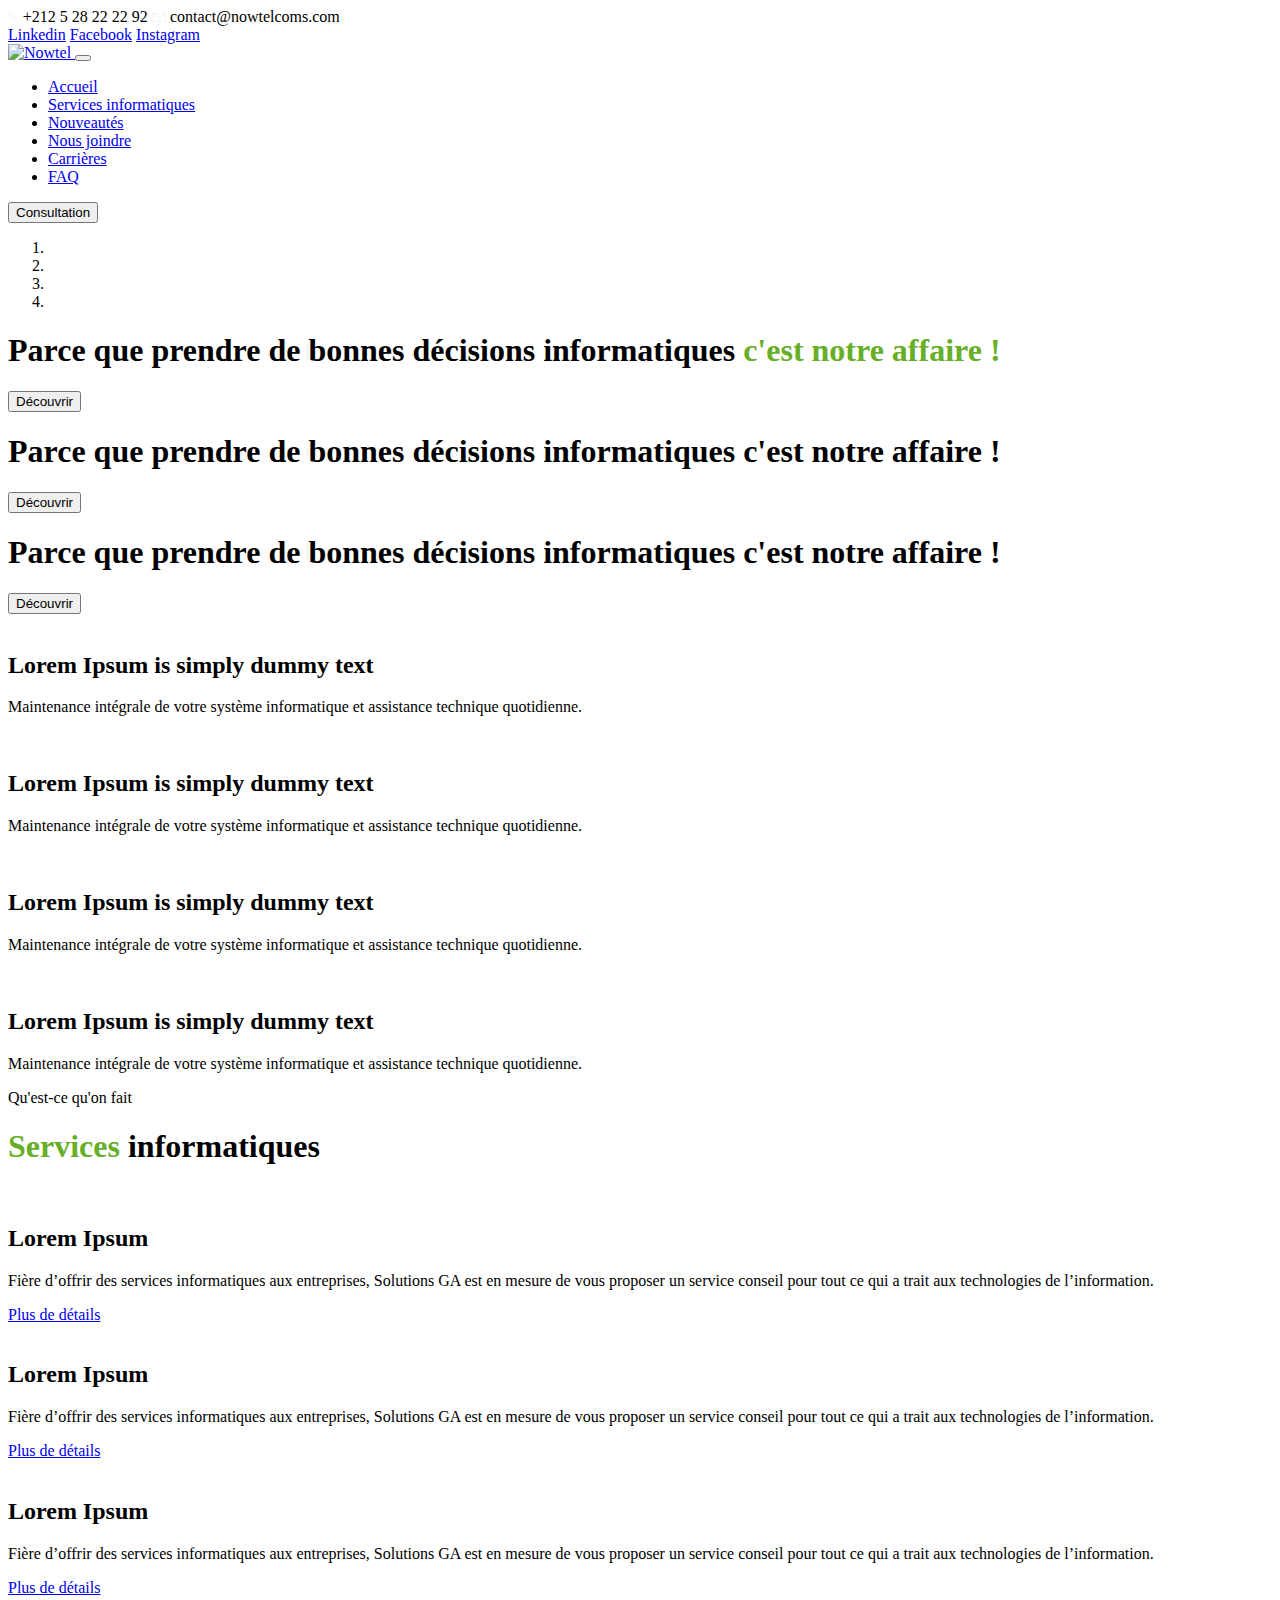
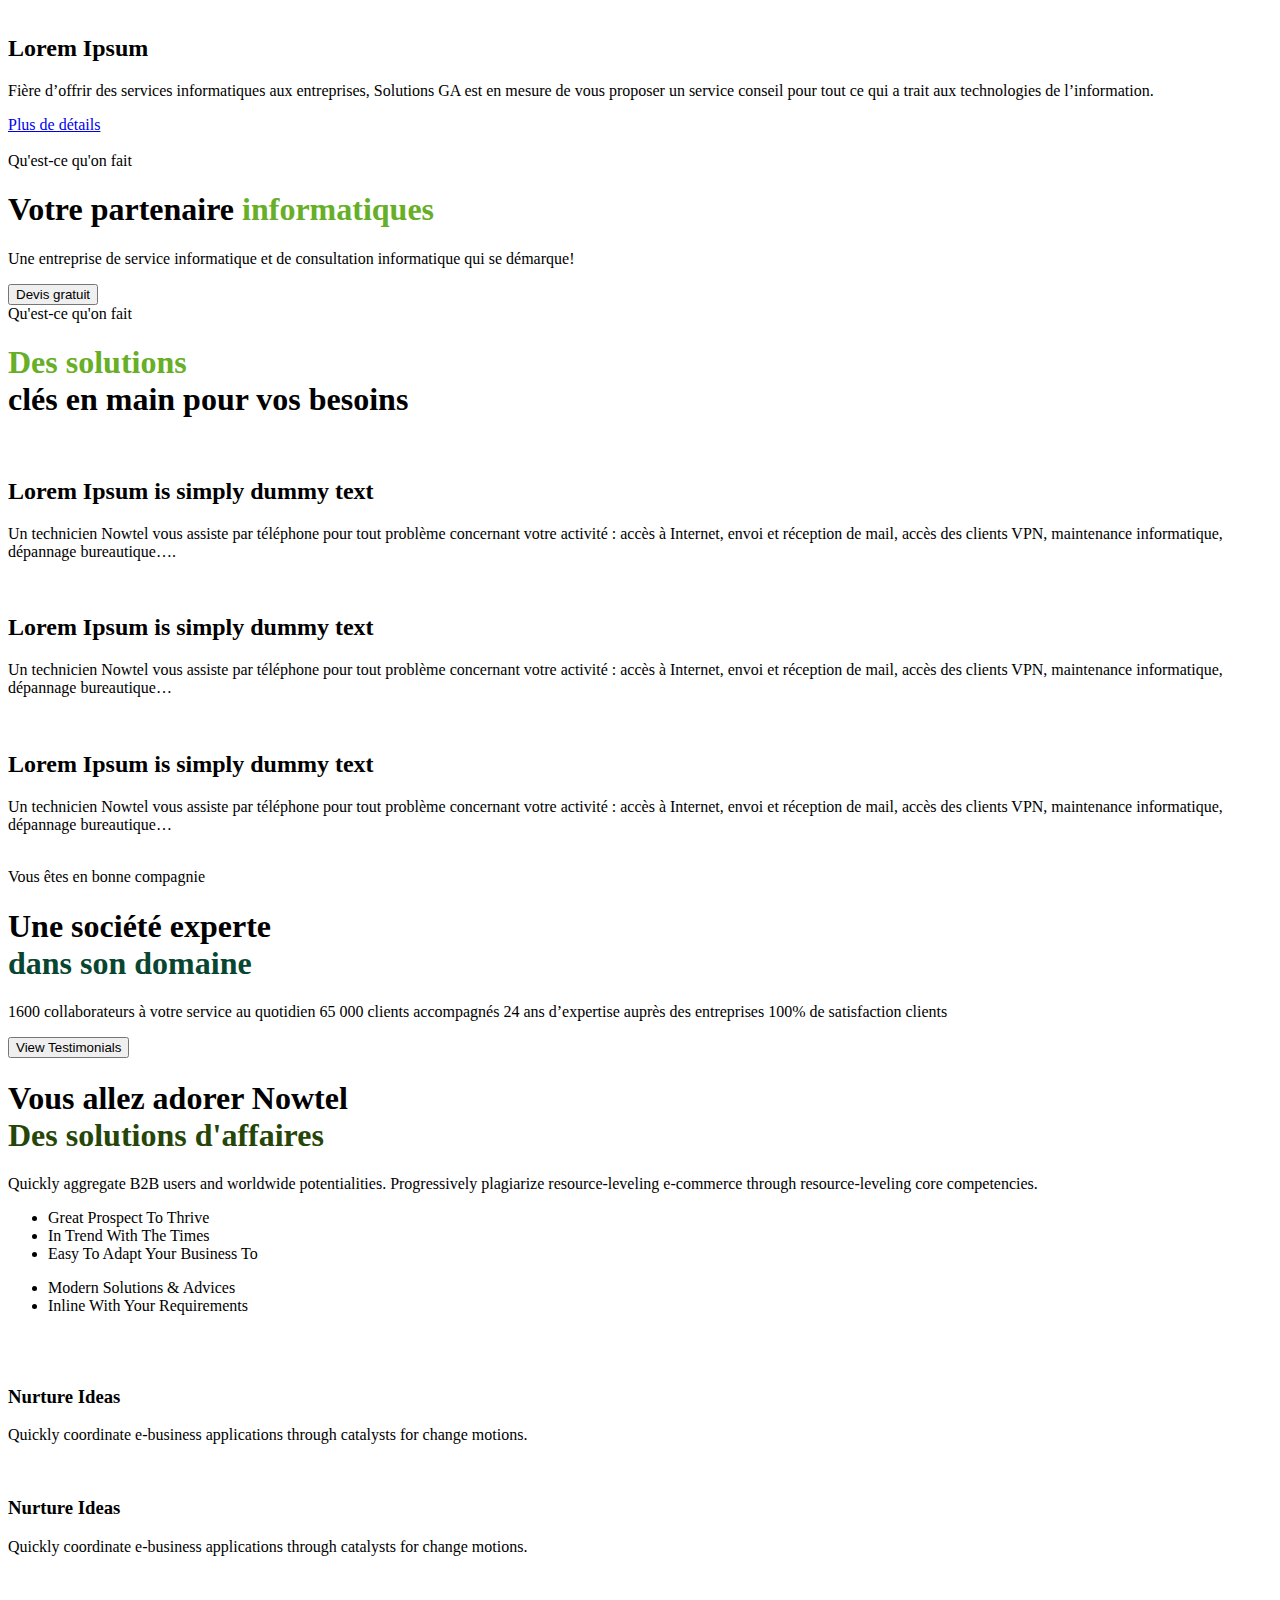
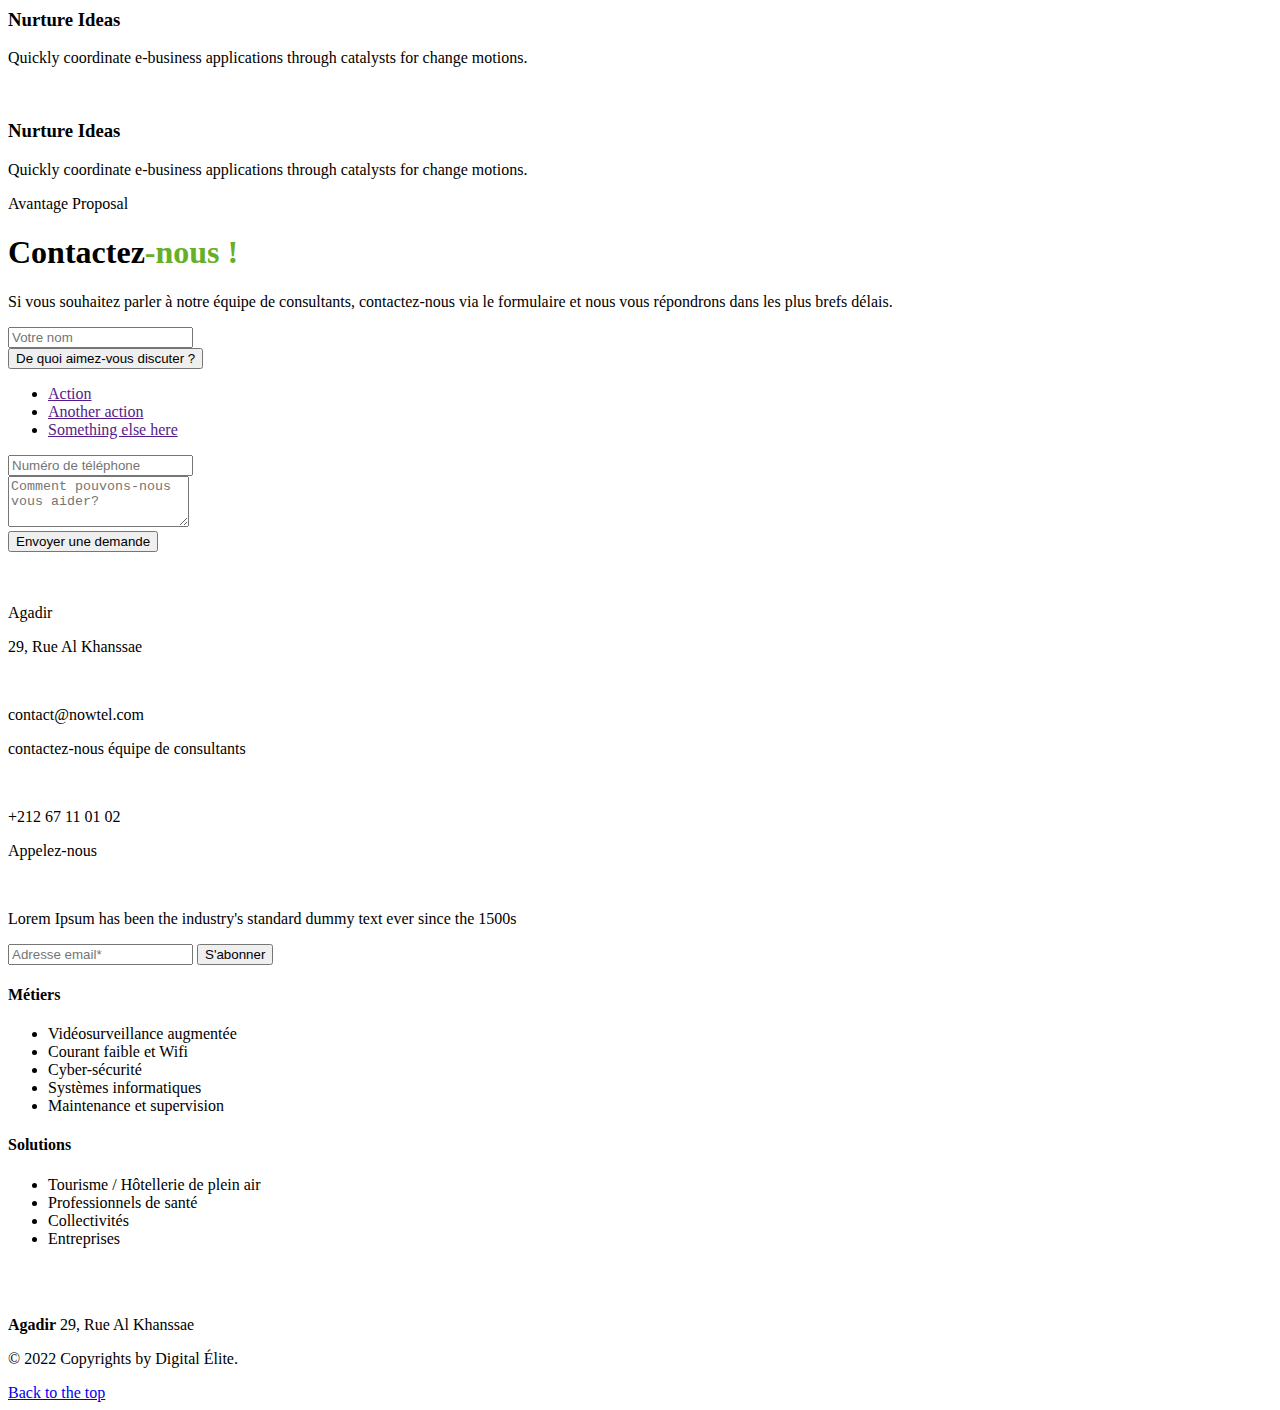
==== index.html @ 711a736d "Add files via upload" ====
<!DOCTYPE html>
<html lang="en" dir="ltr">

<head>
  <meta charset="utf-8">
  <meta name="viewport" content="width=device-width, initial-scale=1">
  <title>NOWTEL</title>

  <!-- Fontawesome icons -->
  <!-- <script defer src="https://use.fontawesome.com/releases/v5.15.4/js/all.js" integrity="sha384-rOA1PnstxnOBLzCLMcre8ybwbTmemjzdNlILg8O7z1lUkLXozs4DHonlDtnE7fpc" crossorigin="anonymous"></script> -->

  <!-- Google Fonts -->
  <link rel="preconnect" href="https://fonts.googleapis.com">
  <link rel="preconnect" href="https://fonts.gstatic.com" crossorigin>
  <link href="https://fonts.googleapis.com/css2?family=Poppins:wght@300;400;500;600&display=swap" rel="stylesheet">

  <!-- Other Fonts -->
  <link href="http://fonts.cdnfonts.com/css/altone-trial" rel="stylesheet">

  <!-- CSS Styles -->
  <link rel="stylesheet" href="https://cdn.jsdelivr.net/npm/bootstrap@5.1.3/dist/css/bootstrap.min.css" integrity="sha384-1BmE4kWBq78iYhFldvKuhfTAU6auU8tT94WrHftjDbrCEXSU1oBoqyl2QvZ6jIW3" crossorigin="anonymous">
  <link rel="stylesheet" href="css/styles.css">

  <!-- Bootstrap Scripts -->
  <script src="https://cdn.jsdelivr.net/npm/bootstrap@5.1.3/dist/js/bootstrap.bundle.min.js" integrity="sha384-ka7Sk0Gln4gmtz2MlQnikT1wXgYsOg+OMhuP+IlRH9sENBO0LRn5q+8nbTov4+1p" crossorigin="anonymous"></script>



</head>

<body>
  <section>
    <nav class="topBar navbar navbar-expand-lg bg-dark">
      <div class="container">
        <div class="flex">
          <svg xmlns="http://www.w3.org/2000/svg" width="10.794" height="11.817" viewBox="0 0 10.794 11.817">
            <path id="Tracé_10" data-name="Tracé 10"
              d="M10.272,8.169A1.761,1.761,0,0,0,9.6,7l-1.075-.79a1.7,1.7,0,0,0-2.371.363l-.481.655A16.4,16.4,0,0,1,3.75,4.75L4.4,4.445A1.7,1.7,0,0,0,5.219,2.19L4.653.982A1.678,1.678,0,0,0,2.4.166c-.1.047-.231.1-.369.162a6.874,6.874,0,0,0-.876.42A1.78,1.78,0,0,0,0,2.627a9.651,9.651,0,0,0,2.363,5,10.415,10.415,0,0,0,4.411,3.55,2.839,2.839,0,0,0,.826.133,1.787,1.787,0,0,0,1.518-.792C9.3,10.26,9.5,10,9.7,9.74c.1-.13.2-.259.3-.388a1.565,1.565,0,0,0,.274-1.182Zm-.76.815c-.1.127-.195.255-.293.383-.2.261-.408.53-.6.8a1.351,1.351,0,0,1-1.668.427C4.406,9.822.673,5.122.61,2.612a1.189,1.189,0,0,1,.784-1.3.308.308,0,0,0,.066-.033A6.214,6.214,0,0,1,2.269.888c.143-.061.278-.118.388-.17A1.1,1.1,0,0,1,3.126.612a1.074,1.074,0,0,1,.975.629l.565,1.208a1.09,1.09,0,0,1-.523,1.444l-.911.426a.3.3,0,0,0-.172.323,10.747,10.747,0,0,0,2.563,3.31.3.3,0,0,0,.351-.105l.668-.91A1.09,1.09,0,0,1,8.162,6.7l1.075.79a1.165,1.165,0,0,1,.433.764.964.964,0,0,1-.157.727Z"
              transform="translate(0.25 0.255)" fill="#f6f6f6" stroke="#f6f6f6" stroke-width="0.5" />
          </svg>
          <label>+212 5 28 22 22 92</label>
          <svg id="Groupe_10" data-name="Groupe 10" xmlns="http://www.w3.org/2000/svg" xmlns:xlink="http://www.w3.org/1999/xlink" width="14.202" height="9.152" viewBox="0 0 14.202 9.152">
            <defs>
              <clipPath id="clip-path">
                <rect id="Rectangle_9" data-name="Rectangle 9" width="14.202" height="9.152" fill="#f6f6f6" stroke="#f6f6f6" stroke-width="0.5" />
              </clipPath>
            </defs>
            <g id="Groupe_9" data-name="Groupe 9" clip-path="url(#clip-path)">
              <path id="Tracé_11" data-name="Tracé 11"
                d="M.631,0A.64.64,0,0,0,0,.631v7.89a.641.641,0,0,0,.631.631h12.94a.64.64,0,0,0,.631-.631V.631A.64.64,0,0,0,13.571,0ZM1.879.947H12.323L7.1,4.926,1.879.947Zm-.932.478L6.815,5.9a.473.473,0,0,0,.572,0l5.868-4.473v6.78H.947V1.425Z"
                fill="#f6f6f6" stroke="#f6f6f6" stroke-width="0.5" />
            </g>
          </svg>
          <label>contact@nowtelcoms.com</label>
        </div>
        <div class="">
          <a href="#" class="text-decoration-none">Linkedin</a>
          <a href="#" class="text-decoration-none">Facebook</a>
          <a href="#" class="text-decoration-none">Instagram</a>
        </div>


      </div>

    </nav>

  </section>
  <nav class="menuBar navbar sticky-top navbar-expand-lg bg-white py-3">
    <div class="container">
      <a class="navbar-brand" href="#">
        <img src="images/nowtel_logo_01.svg" alt="Nowtel">
      </a>
      <button class="navbar-toggler border-secondary" type="button" data-bs-toggle="collapse" data-bs-target="#navbarSupportedContent" aria-controls="navbarSupportedContent" aria-expanded="false" aria-label="Toggle navigation">
        <span class="navbar-toggler-icon rounded-3 bg-secondary"></span>
      </button>
      <div class="collapse navbar-collapse" id="navbarSupportedContent">
        <ul class="navbar-nav m-auto mb-2 mb-lg-0 menuList">
          <li class="nav-item">
            <a class="nav-link active" aria-current="page" href="file:///C:/Users/user/Desktop/NOWTEL%20Project/NOWTEL/index.html">Accueil</a>
          </li>
          <li class="nav-item">
            <a class="nav-link" href="file:///C:/Users/user/Desktop/NOWTEL%20Project/NOWTEL/services.html">Services informatiques</a>
          </li>
          <li class="nav-item">
            <a class="nav-link " aria-current="page" href="file:///C:/Users/user/Desktop/NOWTEL%20Project/NOWTEL/nouveautes.html">Nouveautés</a>
          </li>
          <li class="nav-item">
            <a class="nav-link" href="file:///C:/Users/user/Desktop/NOWTEL%20Project/NOWTEL/contact.html">Nous joindre</a>
          </li>
          <li class="nav-item">
            <a class="nav-link " aria-current="page" href="file:///C:/Users/user/Desktop/NOWTEL%20Project/NOWTEL/carrieres.html">Carrières</a>
          </li>
          <li class="nav-item">
            <a class="nav-link" href="file:///C:/Users/user/Desktop/NOWTEL%20Project/NOWTEL/faq.html">FAQ</a>
          </li>

        </ul>
        <button class="ctaFilledBtn open-btn" type="button" name="button" >Consultation</button>


      </div>
    </div>
  </nav>
  <section class="frontSection" id="front-section">
    <div class="container">


      <div class="row">
        <div class="carousel-container col-xxl-6 col-xl-8">
          <!-- data-bs-interval: the amount of time to delay between automatically cycling an item. If false, carousel will not automatically cycle -->
          <!-- data-bs wrap: whether the carousel should cycle continuously (i.e go from first to last and vice-versa) -->
          <div id="vertical-carousel" class="carousel slide" data-bs-ride="carousel" data-bs-interval="2500" data-bs-wrap="false">
            <!-- Carousel slide indicators -->
            <ol class="carousel-indicators">
              <li data-bs-target="#vertical-carousel" data-bs-slide-to="0" class="active"></li>
              <li data-bs-target="#vertical-carousel" data-bs-slide-to="1"></li>
              <li data-bs-target="#vertical-carousel" data-bs-slide-to="2"></li>
              <li data-bs-target="#vertical-carousel" data-bs-slide-to="3"></li>
            </ol>
            <div class="frontCarousel carousel-inner text-start ps-5">
              <!-- Carousel item represents each slide -->

              <div class="carousel-item active" style="">
                <h1>Parce que prendre de bonnes décisions informatiques <span style="color:#66AF27;"> c'est notre affaire !
                  </span></h1>
                <button class="ctaFilledBtn" type="button" name="button">Découvrir</button>
              </div>
              <div class="carousel-item">
                <h1>Parce que prendre de bonnes décisions informatiques c'est notre affaire !</h1>
                <button class="ctaFilledBtn" type="button" name="button">Découvrir</button>
              </div>
              <div class="carousel-item">
                <h1>Parce que prendre de bonnes décisions informatiques c'est notre affaire !</h1>
                <button class="ctaFilledBtn" type="button" name="button">Découvrir</button>
              </div>
            </div>
          </div>


        </div>
      </div>


      <div class="frontList row px-5 pt-5 bg-white">
        <div class="col-lg-3 col-md-6">
          <img class="imgBorderBtm" src="images/img_10.svg" alt="">
          <h2>Lorem Ipsum is simply dummy text</h2>
          <p>Maintenance intégrale de votre système informatique et assistance technique quotidienne.</p>
        </div>
        <div class="col-lg-3 col-md-6">
          <img class="imgBorderBtm" src="images/img_10.svg" alt="">
          <h2>Lorem Ipsum is simply dummy text</h2>
          <p>Maintenance intégrale de votre système informatique et assistance technique quotidienne.</p>
        </div>
        <div class="col-lg-3 col-md-6">
          <img class="imgBorderBtm" src="images/img_10.svg" alt="">
          <h2>Lorem Ipsum is simply dummy text</h2>
          <p>Maintenance intégrale de votre système informatique et assistance technique quotidienne.</p>
        </div>
        <div class="col-lg-3 col-md-6">
          <img class="imgBorderBtm" src="images/img_10.svg" alt="">
          <h2>Lorem Ipsum is simply dummy text</h2>
          <p>Maintenance intégrale de votre système informatique et assistance technique quotidienne.</p>
        </div>
      </div>
    </div>
  </section>

  <section class=" container" id="2nd-section">
    <div class="py-5 ">
      <span class="dot"></span><label class="px-2 pb-3 fs-5">Qu'est-ce qu'on fait</label><span class="dot"></span>
      <h1 class="fw-bold bigTitle"><span style="color:#66AF27;">Services</span> informatiques</h1>
    </div>
    <div class="row pt-4 secSectionGrid">
      <div class="col">
        <img src="images/img_01.png" alt="">
        <h2>Lorem Ipsum</h2>
        <p>Fière d’offrir des services informatiques aux entreprises, Solutions GA est en mesure de vous proposer un service conseil pour tout ce qui a trait aux technologies de l’information.</p>
        <a href="#">Plus de détails<i class="fal fa-angle-right"></i></a>
      </div>
      <div class="col">
        <img src="images/img_02.png" alt="">
        <h2>Lorem Ipsum</h2>
        <p>Fière d’offrir des services informatiques aux entreprises, Solutions GA est en mesure de vous proposer un service conseil pour tout ce qui a trait aux technologies de l’information.</p>
        <a href="#">Plus de détails</a>
      </div>
      <div class="col">
        <img src="images/img_03.png" alt="">
        <h2>Lorem Ipsum</h2>
        <p>Fière d’offrir des services informatiques aux entreprises, Solutions GA est en mesure de vous proposer un service conseil pour tout ce qui a trait aux technologies de l’information.</p>
        <a href="#">Plus de détails</a>
      </div>
      <div class="col">
        <img src="images/img_04.png" alt="">
        <h2>Lorem Ipsum</h2>
        <p>Fière d’offrir des services informatiques aux entreprises, Solutions GA est en mesure de vous proposer un service conseil pour tout ce qui a trait aux technologies de l’information.</p>
        <a href="#">Plus de détails</a>
      </div>
    </div>
    <div class="row">
      <div class="col">
        <img src="images/img_05.png" alt="">
      </div>

      <div class="col text-start d-flex align-content-center flex-wrap">
        <span class="dot"></span><label class="px-2 pb-3 fs-5">Qu'est-ce qu'on fait</label>
        <h1 class="fw-bold bigTitle">Votre partenaire<span style="color:#66AF27;"> informatiques</span></h1>
        <p class="fs-5">Une entreprise de service informatique et de consultation informatique qui se démarque!</p>
        <button class="ctaFilledBtn py-3  px-5" type="button" name="button">Devis gratuit</button>
      </div>

    </div>

  </section>
  <section class="secSectionLast py-5">
    <div class="container py-5">
      <div class="">
        <span class="dot"></span><label class="px-2 pb-3 fs-5">Qu'est-ce qu'on fait</label><span class="dot"></span>
        <h1 class="fw-bold bigTitle pb-5"><span style="color:#66AF27;">Des solutions</span><br /> clés en main pour vos besoins</h1>
      </div>
      <div class="row">
        <div class="col-lg-4 px-4">
          <img class="imgBorderBtm" src="images/img_07.svg" alt="">
          <h2>Lorem Ipsum is simply dummy text</h2>
          <p>Un technicien Nowtel vous assiste par téléphone pour tout problème concernant votre activité : accès à Internet, envoi et réception de mail, accès des clients VPN, maintenance informatique, dépannage bureautique….</p>
        </div>
        <div class="col-lg-4 px-4">
          <img class="imgBorderBtm" src="images/img_07.svg" alt="">
          <h2>Lorem Ipsum is simply dummy text</h2>
          <p>Un technicien Nowtel vous assiste par téléphone pour tout problème concernant votre activité : accès à Internet, envoi et réception de mail, accès des clients VPN, maintenance informatique, dépannage bureautique…</p>
        </div>
        <div class="col-lg-4 px-4">
          <img class="imgBorderBtm" src="images/img_07.svg" alt="">
          <h2>Lorem Ipsum is simply dummy text</h2>
          <p>Un technicien Nowtel vous assiste par téléphone pour tout problème concernant votre activité : accès à Internet, envoi et réception de mail, accès des clients VPN, maintenance informatique, dépannage bureautique…</p>
        </div>
      </div>
    </div>
  </section>

  <section class="greenSection pt-5">
    <div class="container p-0">
      <div class="row">
        <div class="col">
          <img src="images/img_08.png" alt="">
        </div>

        <div class="col text-start d-flex align-content-center flex-wrap text-white pb-5">
          <span class="dot bg-white"></span><label class="px-2 pb-3 fs-5">Vous êtes en bonne compagnie</label>
          <h1 class="fw-bold bigTitle">Une société experte <br /><span style="color:#084631;">dans son domaine</span></h1>
          <p class="greenSecParag">1600 collaborateurs à votre service au quotidien 65 000 clients accompagnés 24 ans d’expertise auprès des entreprises 100% de satisfaction clients</p>
          <button class="ctaOutlinedBtn" type="button" name="button">View Testimonials</button>
        </div>

      </div>
    </div>

  </section>
  <section class="container lastSection pt-5">
    <div class="row pb-5">
      <div class="col text-start d-flex align-content-center flex-wrap">
        <h1 class="fw-bold">Vous allez adorer Nowtel<br /><span style="color:#254608;">Des solutions d'affaires</span></h1>
        <p>Quickly aggregate B2B users and worldwide potentialities. Progressively plagiarize resource-leveling e-commerce through resource-leveling core competencies.</p>
        <div class="row">
          <div class="col p-0">
            <ul>
              <li>Great Prospect To Thrive</li>
              <li>In Trend With The Times</li>
              <li>Easy To Adapt Your Business To</li>
            </ul>
          </div>
          <div class="col">
            <ul>
              <li>Modern Solutions & Advices</li>
              <li>Inline With Your Requirements</li>
            </ul>
          </div>
        </div>

      </div>
      <div class="col">
        <img src="images/img_09.png" alt="">
      </div>

    </div>
    <div class="row lastSecGrid pt-5">
      <div class="col-lg-3 col-md-6">
        <div class="circleBg">
          <img src="images/bulb.svg" alt="">
        </div>
        <h3>Nurture Ideas</h3>
        <p class="px-5">Quickly coordinate e-business applications through catalysts for change motions.</p>
      </div>
      <div class="col-lg-3 col-md-6">
        <div class="circleBg BgCreative">
          <img src="images/creative.svg" alt="">
        </div>
        <h3>Nurture Ideas</h3>
        <p class="px-5">Quickly coordinate e-business applications through catalysts for change motions.</p>
      </div>
      <div class="col-lg-3 col-md-6">
        <div class="circleBg BgApp">
          <img src="images/apps.svg" alt="">
        </div>
        <h3>Nurture Ideas</h3>
        <p class="px-5">Quickly coordinate e-business applications through catalysts for change motions.</p>
      </div>
      <div class="col-lg-3 col-md-6">
        <div class="circleBg BgThumb">
          <img src="images/thumbup.svg" alt="">
        </div>
        <h3>Nurture Ideas</h3>
        <p class="px-5">Quickly coordinate e-business applications through catalysts for change motions.</p>
      </div>
    </div>
  </section>
  <section class="container py-5">
    <div class="row py-5">

      <div class="col text-start">
        <span class="dot"></span><label class="px-2 pb-3 fs-5">Avantage Proposal</label>
        <h1 class="fw-bold font_60">Contactez<span style="color:#66AF27;">-nous !</span></h1>
        <p class="fs-5 contactSectionP col-xxl-11">Si vous souhaitez parler à notre équipe de consultants, contactez-nous via le formulaire et nous vous répondrons dans les plus brefs délais.</p>
        <div class="py-4 ">
          <form>
            <div class="">

              <input type="text" class="contactForm" id="your-name" placeholder="Votre nom">

            </div>

            <div class="dropdown">
              <button class="contactForm text-start bg-transparent dropdown-toggle" type="button" id="dropdownMenuButton1" data-bs-toggle="dropdown" aria-expanded="false">
                De quoi aimez-vous discuter ?
              </button>
              <ul class="dropdown-menu w-100" aria-labelledby="dropdownMenuButton1">
                <li><a class="dropdown-item" href="">Action</a></li>
                <li><a class="dropdown-item" href="">Another action</a></li>
                <li><a class="dropdown-item" href="">Something else here</a></li>
              </ul>
            </div>


            <div class="form-group">

              <input type="phone" class="contactForm" id="your-phone" placeholder="Numéro de téléphone">
            </div>
            <div class="form-group">

              <textarea class="contactForm" id="your-message" placeholder="Comment pouvons-nous vous aider?" rows="3"></textarea>
            </div>

            <button type="submit" class="ctaFilledBtn">Envoyer une demande</button>
          </form>
        </div>
      </div>
      <div class="col">
        <img src="images/map.png" alt="">
      </div>
    </div>

    <div class="row py-5">
      <div class="col-xl-4 col-xs-12 d-flex justify-content-center py-2">
        <div class="row">
          <div class="col-xl-2 col-md-2 col-xs-12 p-0">
            <img class="pe-2" src="images/droppin.svg" alt="">
          </div>
          <div class="col-xl-10 col-md-10 col-xs-12">
            <div class="text-start">
              <p class="m-0 fw-bold fs-6">Agadir</p>
              <p class="contactInfo">29, Rue Al Khanssae</p>
            </div>
          </div>
        </div>


      </div>
      <div class="col-xl-4 col-xs-12 d-flex justify-content-center py-2">
        <div class="row">
          <div class="col-xl-2 col-md-2 col-xs-12 p-0">
            <img class="pe-2" src="images/envelop.svg" alt="">
          </div>
          <div class="col-xl-10 col-md-10 col-xs-12">
            <div class="text-start">
              <p class="m-0 fw-bold fs-6">contact@nowtel.com</p>
              <p class="contactInfo">contactez-nous équipe de consultants</p>
            </div>
          </div>
        </div>
      </div>

      <div class="col-xl-4 col-xs-12 d-flex justify-content-center py-2">
        <div class="row">
          <div class="col-xl-2 col-md-2 col-xs-12  p-0">
            <img class="pe-2" src="images/phone.svg" alt="">
          </div>
          <div class="col-xl-10 col-md-10 col-xs-12">
            <div class="text-start">
              <p class="m-0 fw-bold fs-6">+212 67 11 01 02</p>
              <p class="contactInfo">Appelez-nous</p>
            </div>
          </div>
        </div>




      </div>

    </div>
  </section>

  <footer>
    <div class="container">
      <div class="row pt-5">
        <div class="col col-xl-4 py-3 text-start">
          <div class="row">
            <div class="col-9">
              <img src="images/nowtel_logo_02.svg" alt="">
              <p class="py-3 btmLogotext">Lorem Ipsum has been the industry's standard dummy text ever since the 1500s</p>
              <form>
                <div class="input-group mb-3">
                  <input type="email" class="form-control btmEmailInput" placeholder="Adresse email*" id="exampleInputEmail1" aria-describedby="emailHelp">
                  <button class="btn btmEmailBtn" type="submit">S'abonner</button>
                </div>
              </form>
            </div>
          </div>


        </div>
        <div class="col-xl-5 py-3">
          <div class="row text-start">
            <div class="col-xl-6 col-md-6  col-xs-12 pb-2 text-start">
              <h4 class="">Métiers</h4>
              <ul class="btmMenuGroup">
                <li class="btmMenuItem">Vidéosurveillance augmentée</li>
                <li class="btmMenuItem">Courant faible et Wifi</li>
                <li class="btmMenuItem">Cyber-sécurité</li>
                <li class="btmMenuItem">Systèmes informatiques</li>
                <li class="btmMenuItem">Maintenance et supervision</li>
              </ul>


            </div>
            <div class="col-xl-6  col-md-6  col-xs-12 text-start">
              <h4 class="">Solutions</h4>
              <ul class="btmMenuGroup">
                <li class="btmMenuItem">Tourisme / Hôtellerie de plein air</li>
                <li class="btmMenuItem">Professionnels de santé</li>
                <li class="btmMenuItem">Collectivités</li>
                <li class="btmMenuItem">Entreprises</li>
              </ul>


            </div>
          </div>
        </div>
        <div class="col-xl-3 py-3">
          <div class="pb-4">
            <img src="images/footer_map.svg" alt="">
          </div>
          <div class="d-flex justify-content-center">
            <img class="dropPin" src="images/droppin.svg" alt="">
            <p class="m-0 py-1 ps-2"><strong>Agadir</strong> 29, Rue Al Khanssae</p>
          </div>
        </div>

      </div>
    </div>
    <div class="bottomBar py-3">
      <div class="container d-flex justify-content-between">
        <p class="my-auto text-white">© 2022 Copyrights by <span style="font-weight:500;">Digital Élite.</span></p>
        <a class="nav-link p-0 text-white" href="#">Back to the top</a>
      </div>

    </div>

  </footer>


  <!-- JS Scripts -->
  <script src="https://ajax.googleapis.com/ajax/libs/jquery/3.6.0/jquery.min.js"></script>
  <script src=script.js></script>
</body>

</html>
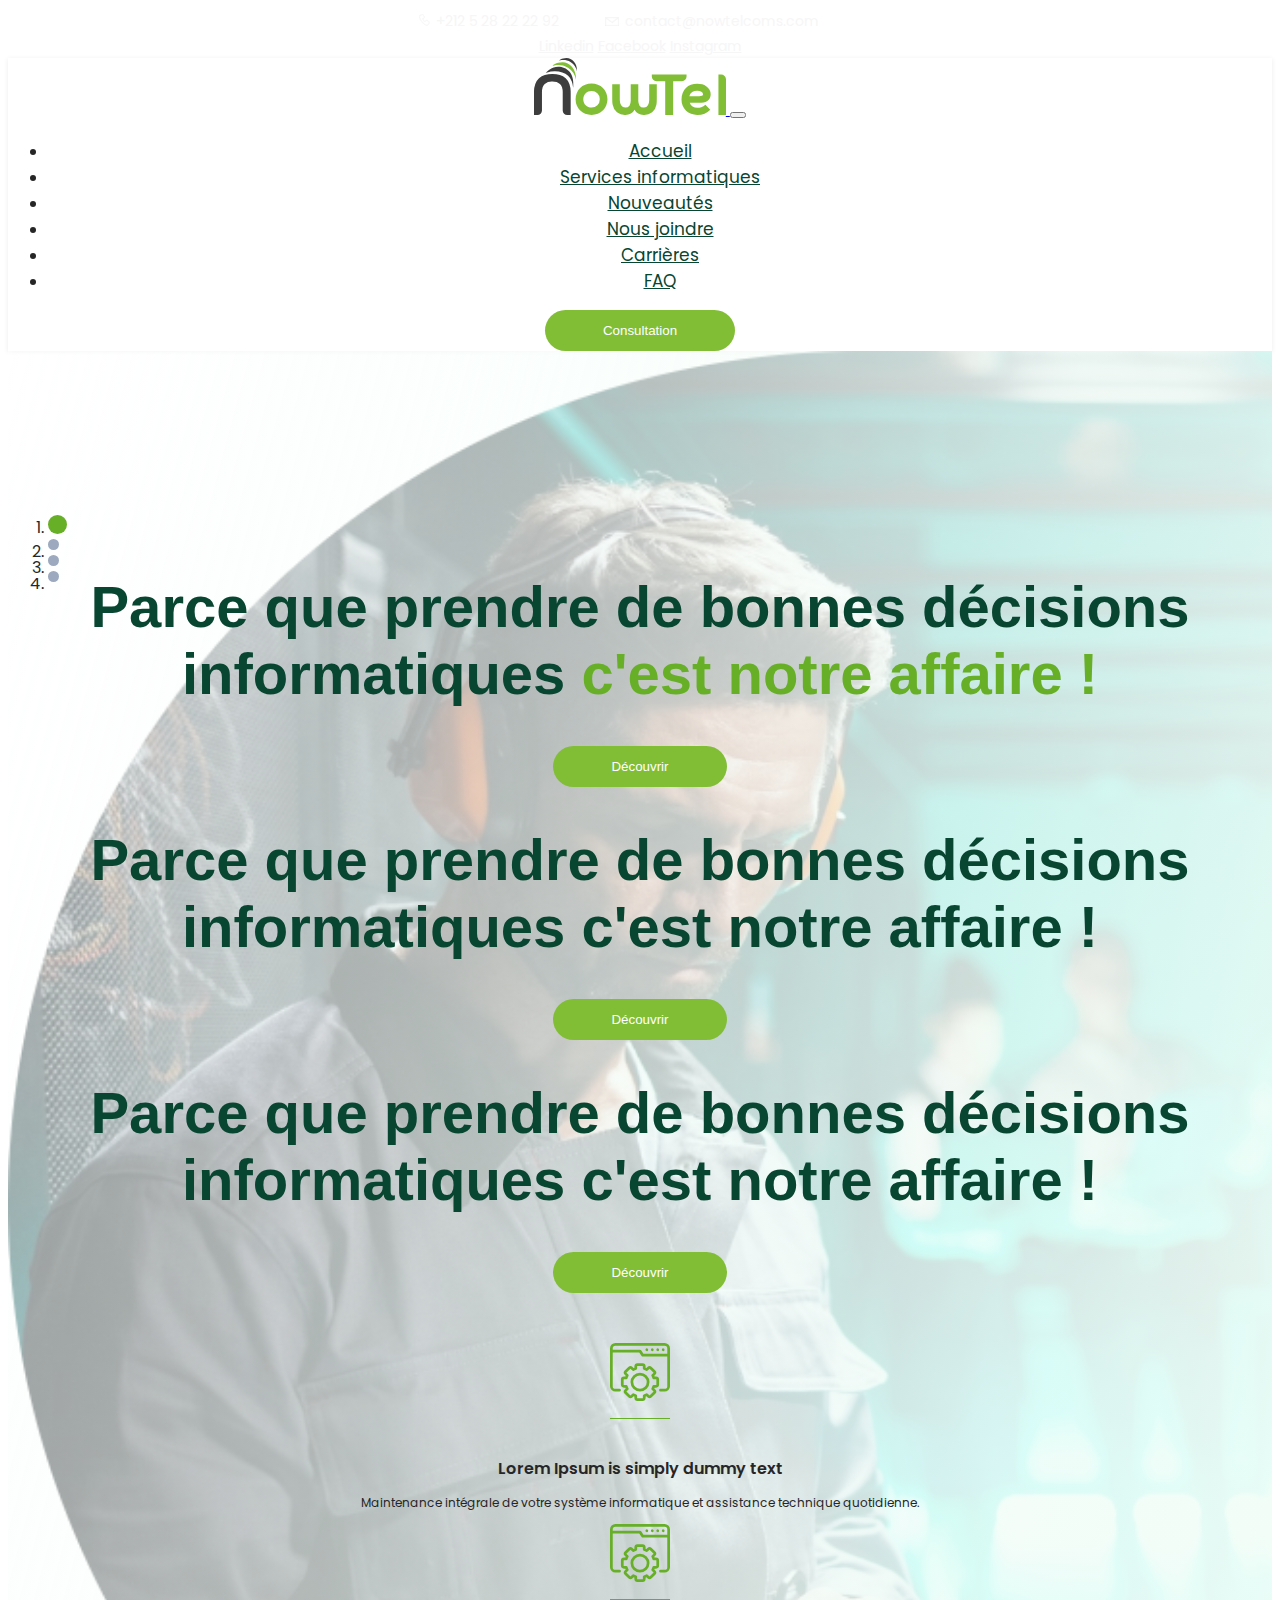
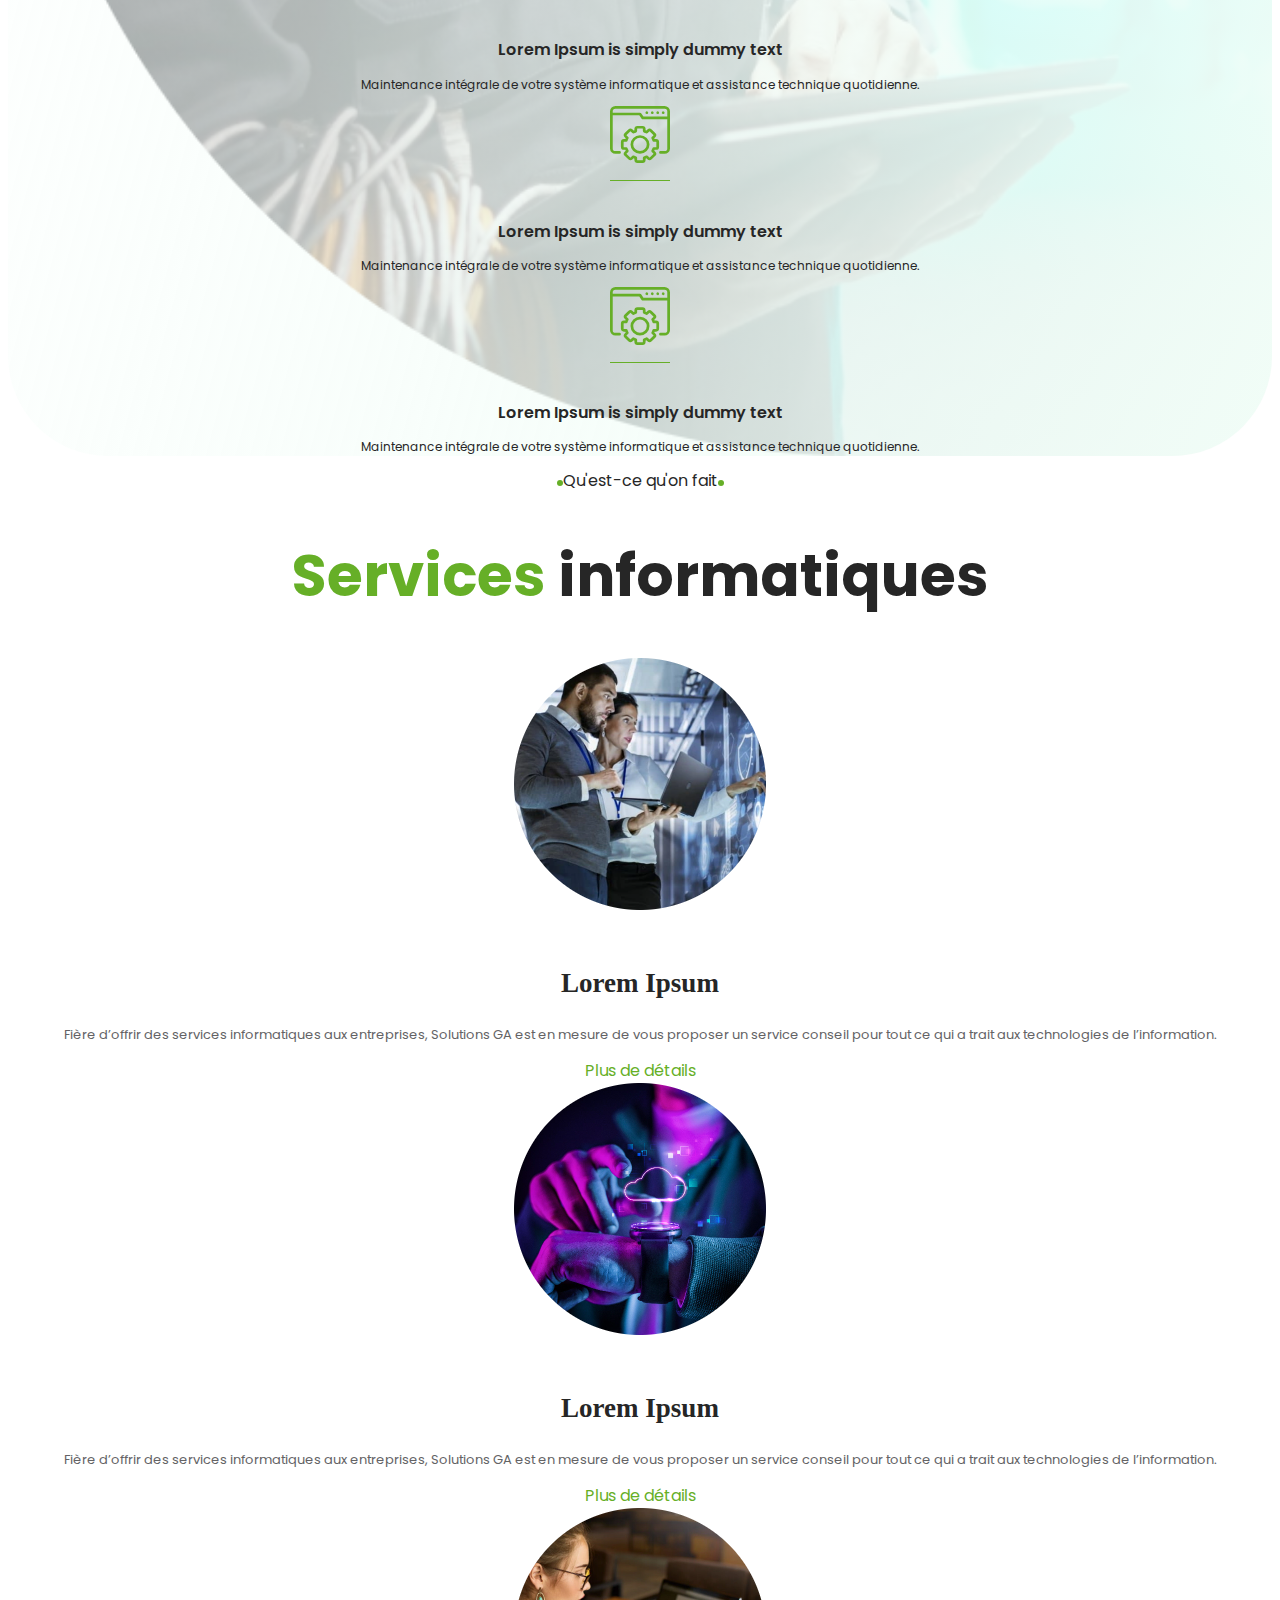
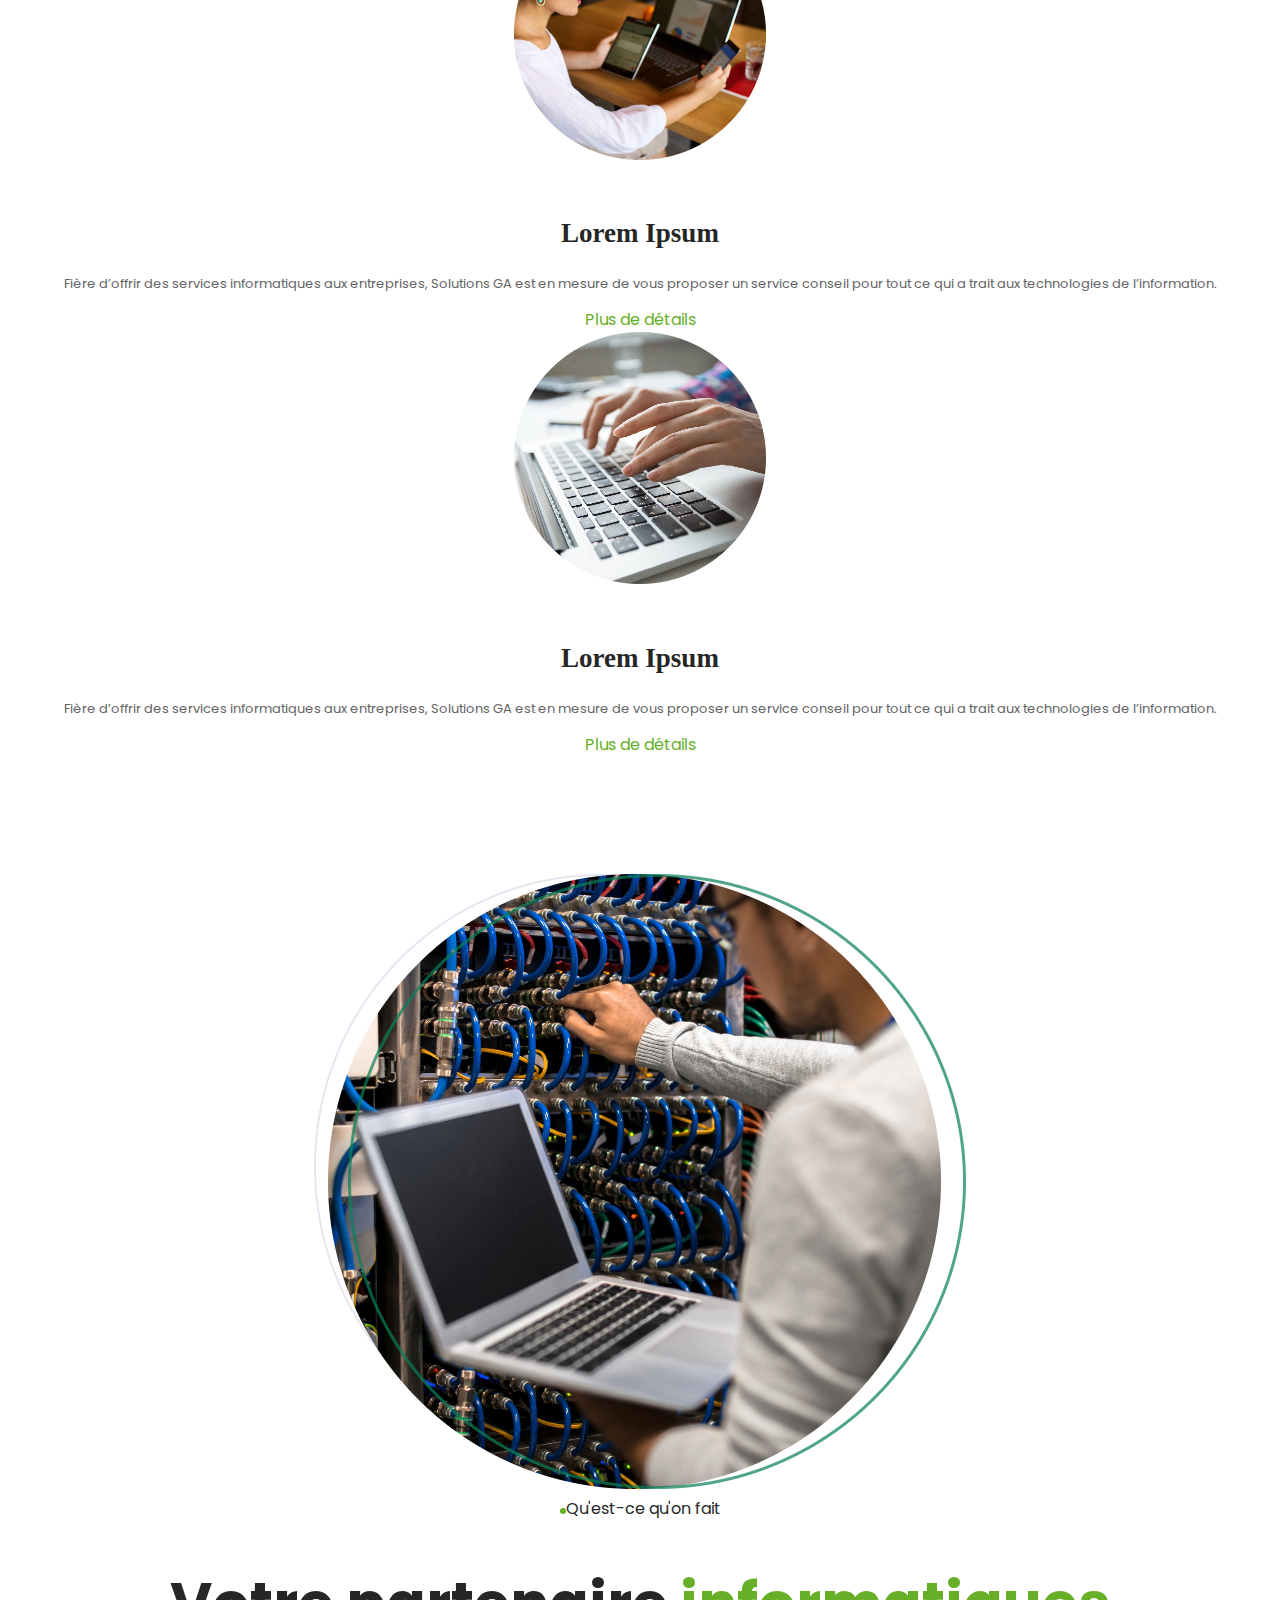
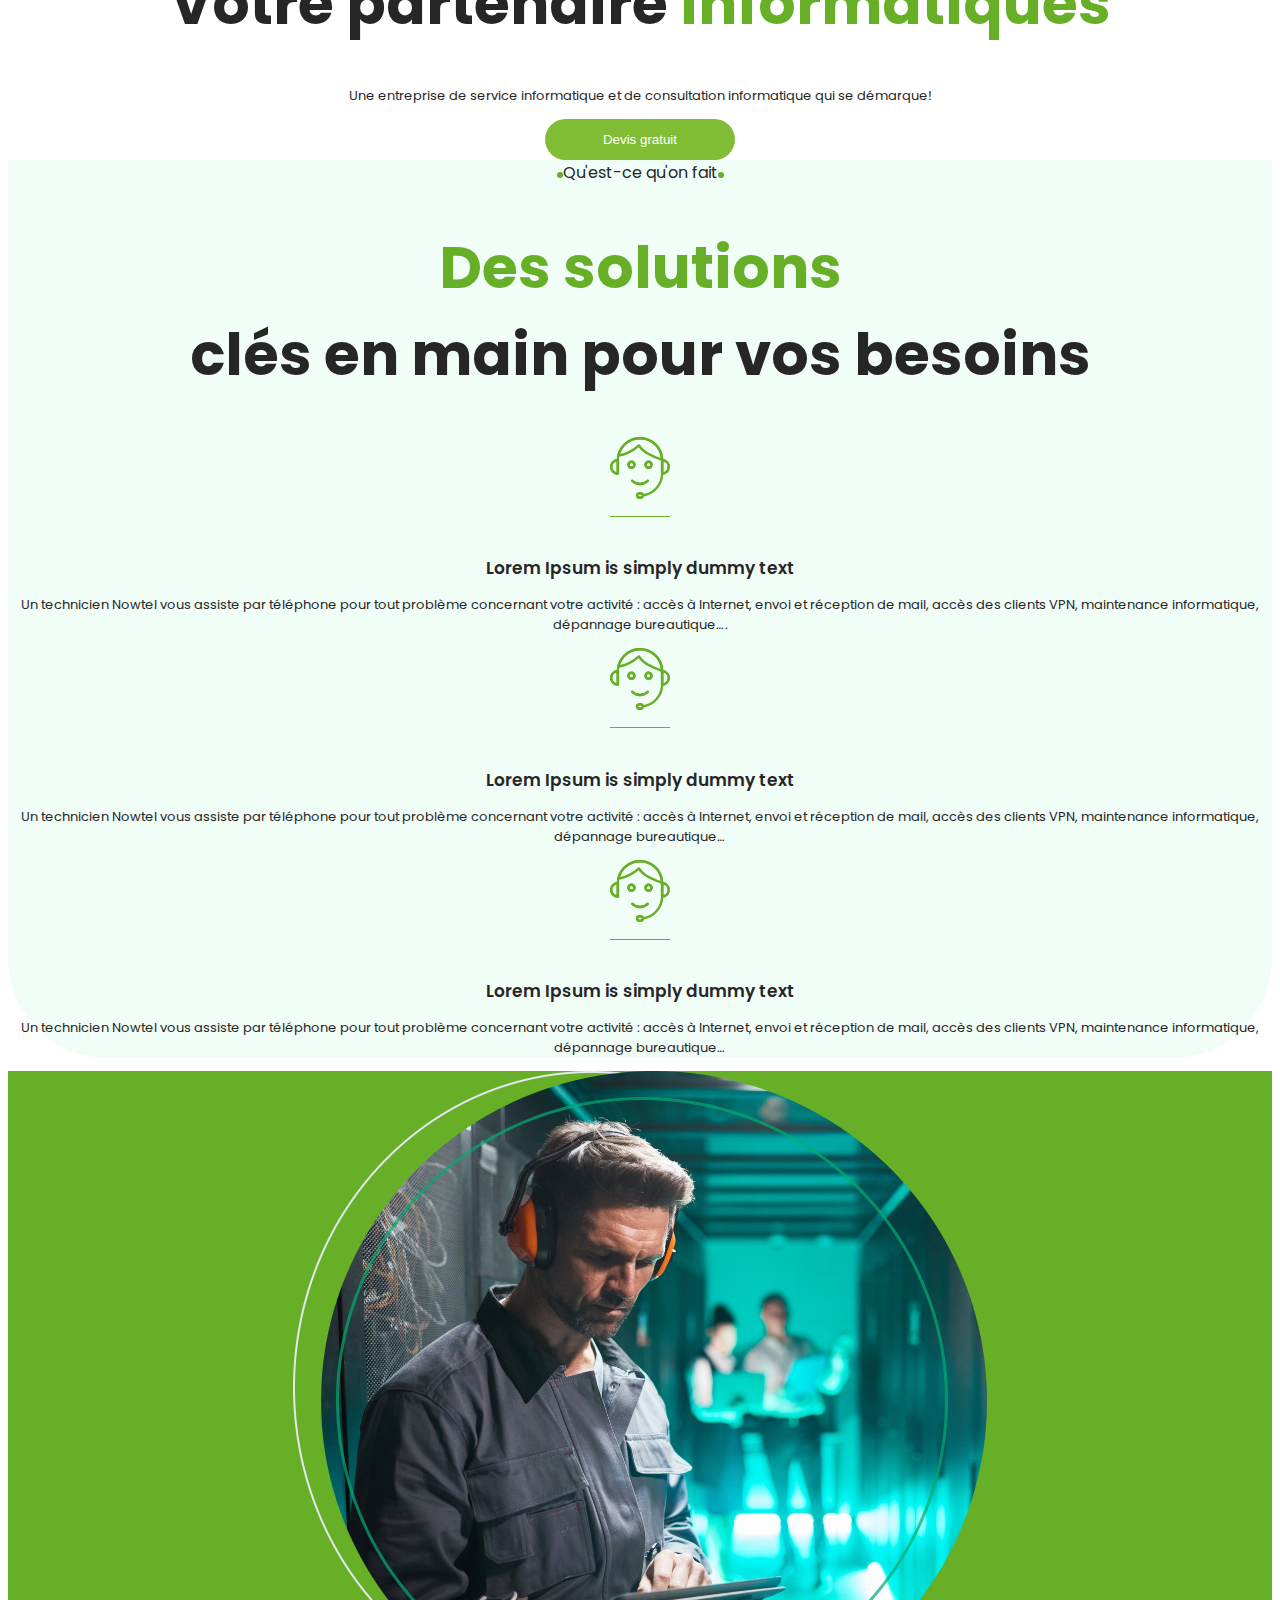
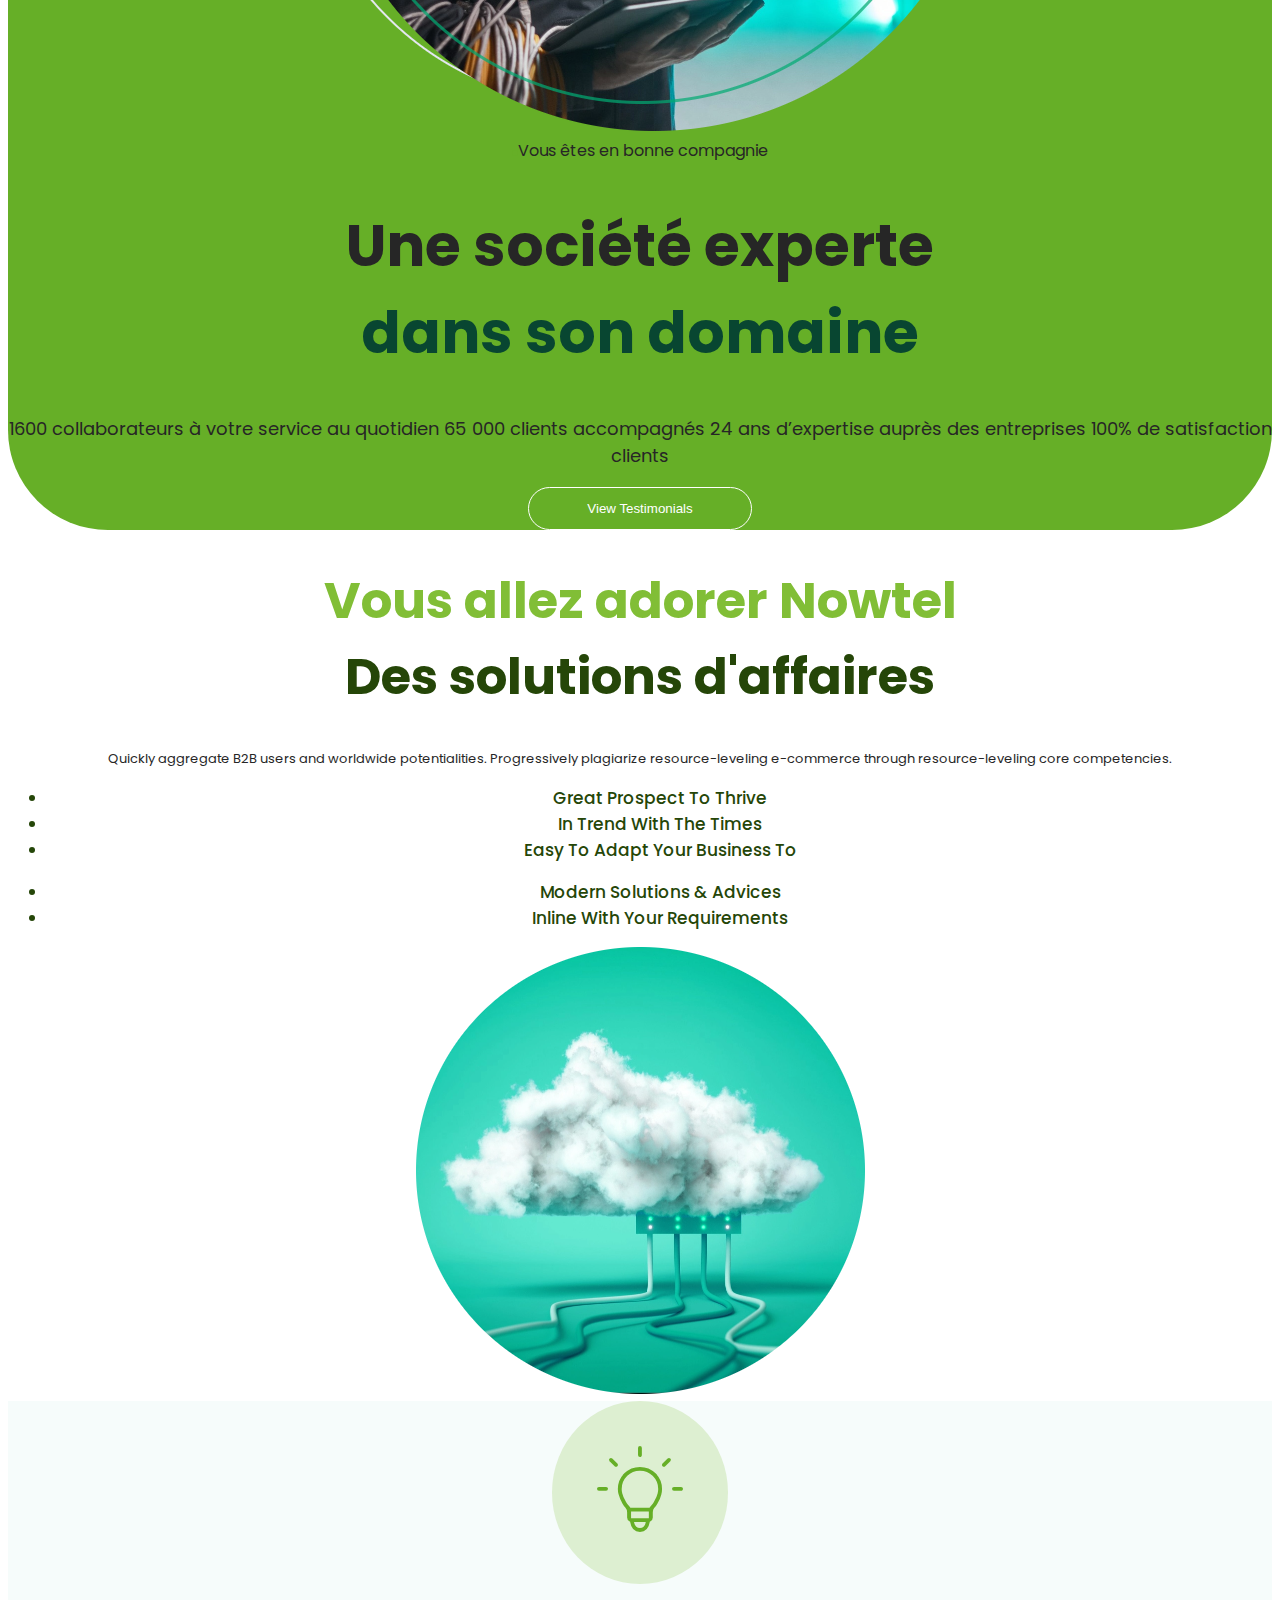
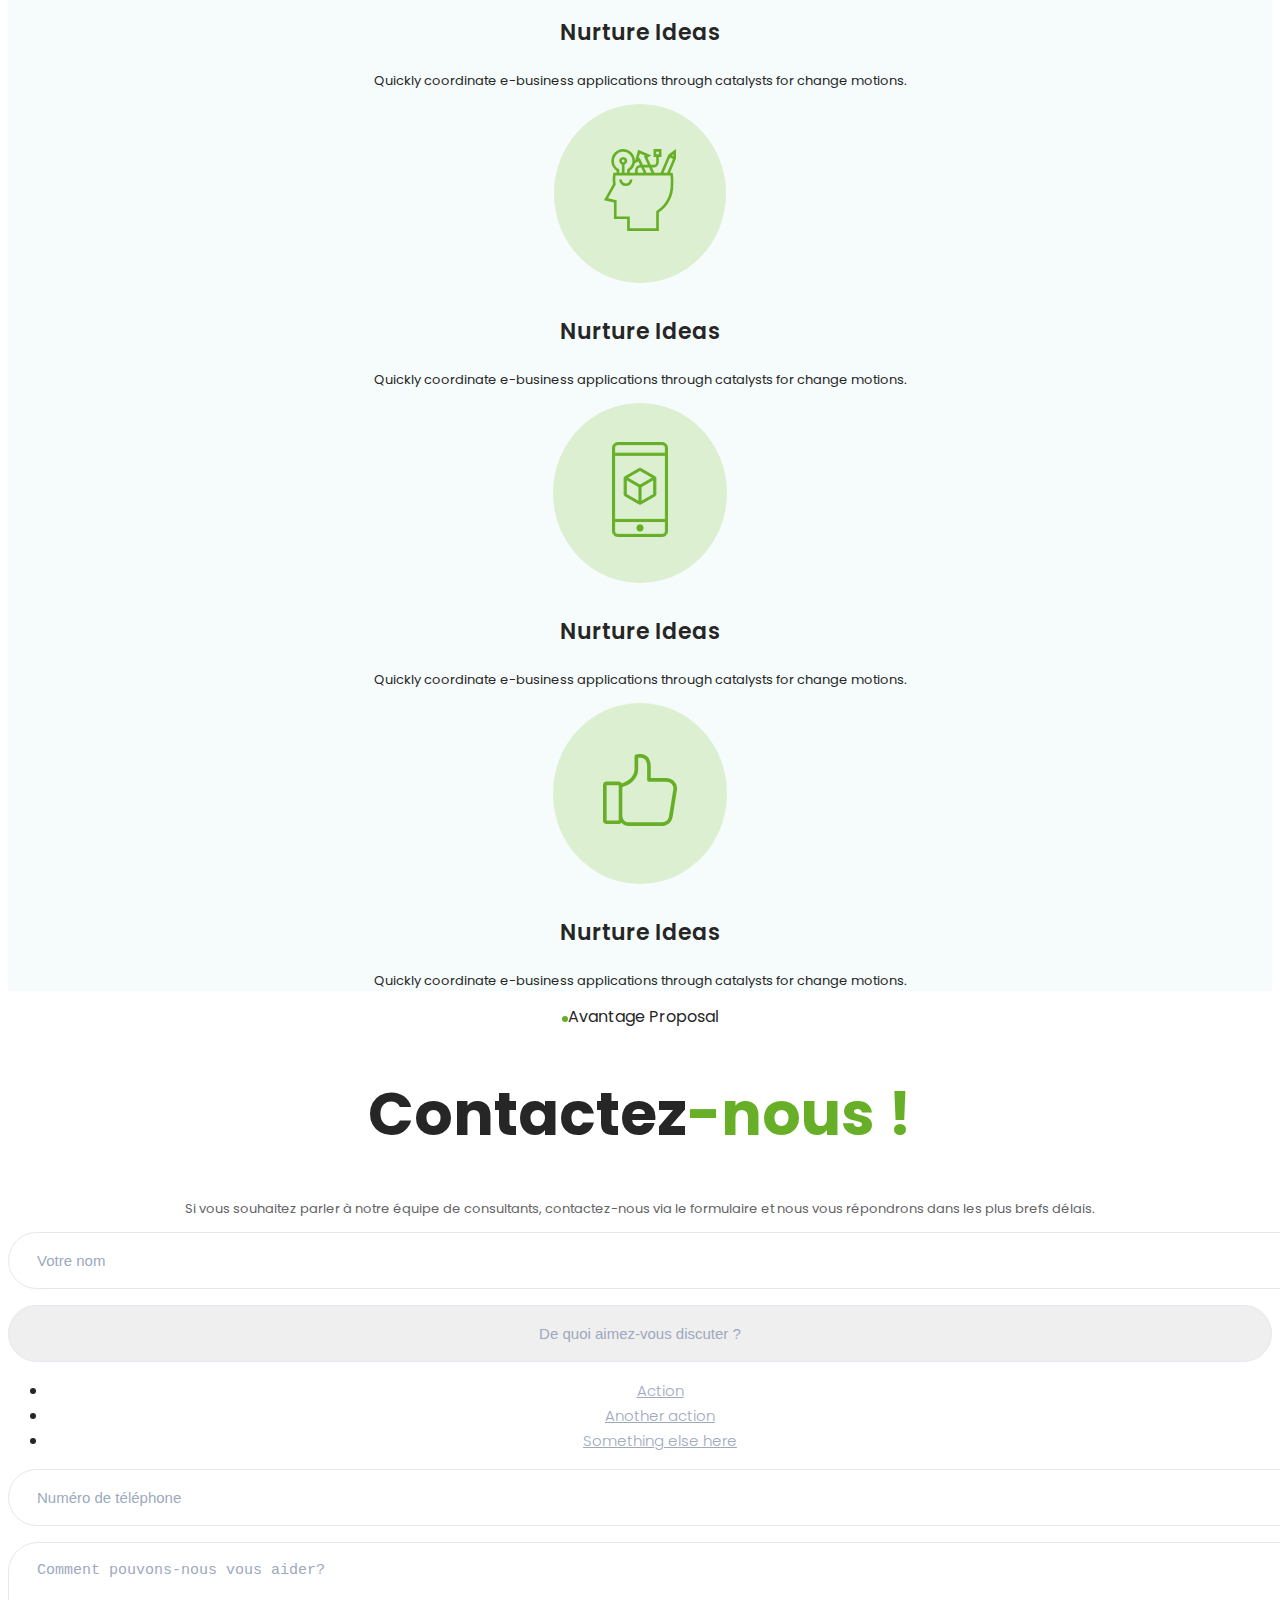
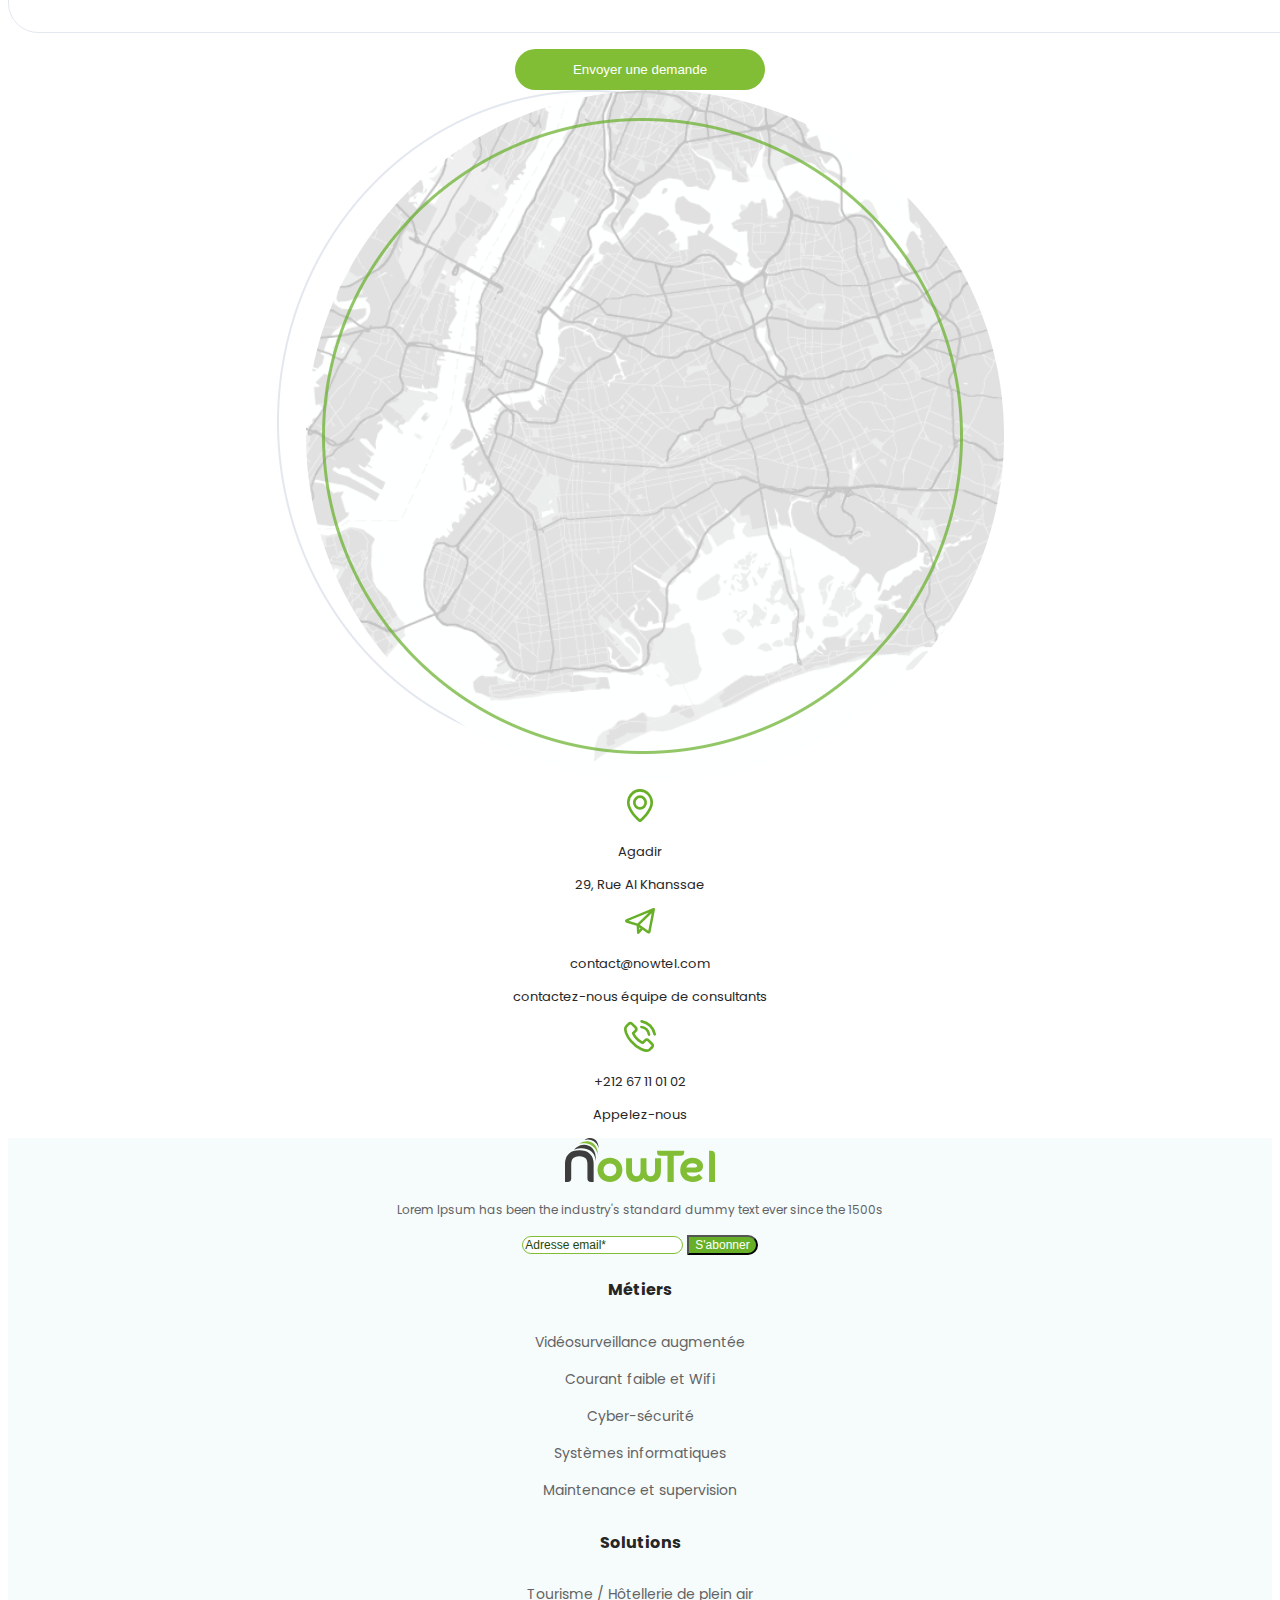
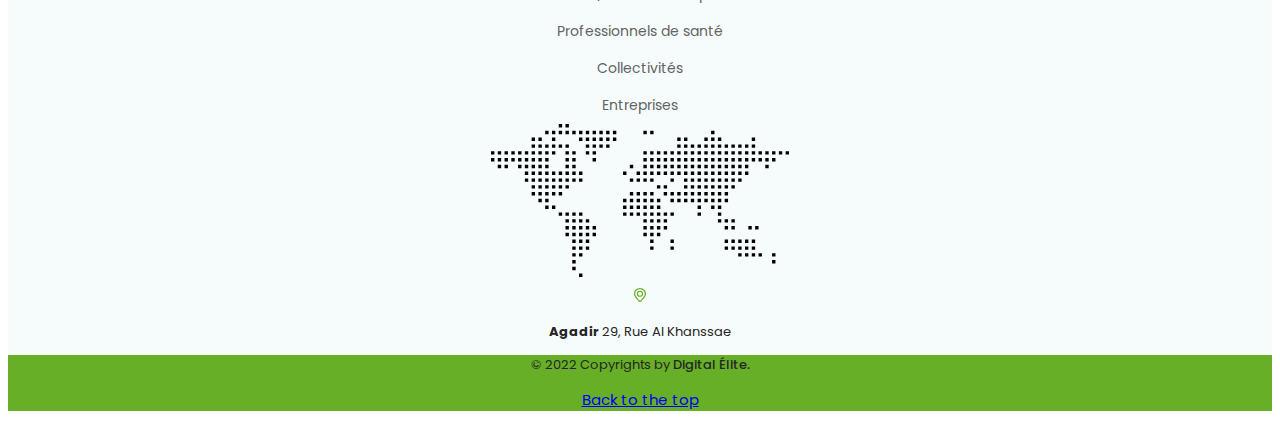
==== commit 8463a7f7: "update navigation" ====
--- a/index.html
+++ b/index.html
@@ -75,23 +75,23 @@
       </button>
       <div class="collapse navbar-collapse" id="navbarSupportedContent">
         <ul class="navbar-nav m-auto mb-2 mb-lg-0 menuList">
+     <li class="nav-item">
+            <a class="nav-link active" aria-current="page" href="https://hayatzee.github.io/NowtelProject/#">Accueil</a>
+          </li>
           <li class="nav-item">
-            <a class="nav-link active" aria-current="page" href="file:///C:/Users/user/Desktop/NOWTEL%20Project/NOWTEL/index.html">Accueil</a>
+            <a class="nav-link" href="https://hayatzee.github.io/NowtelProject/services">Services informatiques</a>
           </li>
           <li class="nav-item">
-            <a class="nav-link" href="file:///C:/Users/user/Desktop/NOWTEL%20Project/NOWTEL/services.html">Services informatiques</a>
+            <a class="nav-link " aria-current="page" href="https://hayatzee.github.io/NowtelProject/nouveautes">Nouveautés</a>
           </li>
           <li class="nav-item">
-            <a class="nav-link " aria-current="page" href="file:///C:/Users/user/Desktop/NOWTEL%20Project/NOWTEL/nouveautes.html">Nouveautés</a>
+            <a class="nav-link" href="https://hayatzee.github.io/NowtelProject/contact">Nous joindre</a>
           </li>
           <li class="nav-item">
-            <a class="nav-link" href="file:///C:/Users/user/Desktop/NOWTEL%20Project/NOWTEL/contact.html">Nous joindre</a>
+            <a class="nav-link " aria-current="page" href="https://hayatzee.github.io/NowtelProject/carrieres">Carrières</a>
           </li>
           <li class="nav-item">
-            <a class="nav-link " aria-current="page" href="file:///C:/Users/user/Desktop/NOWTEL%20Project/NOWTEL/carrieres.html">Carrières</a>
-          </li>
-          <li class="nav-item">
-            <a class="nav-link" href="file:///C:/Users/user/Desktop/NOWTEL%20Project/NOWTEL/faq.html">FAQ</a>
+            <a class="nav-link" href="https://hayatzee.github.io/NowtelProject/faq">FAQ</a>
           </li>
 
         </ul>
--- a/css/styles.css
+++ b/css/styles.css
@@ -0,0 +1,592 @@
+body {
+  font-family: 'Poppins', sans-serif;
+  text-align: center;
+  color: #262626;
+}
+p{
+  font-size: 13px;
+}
+.bigTitle{
+  font-size: 58px;
+}
+/* Header */
+.menuBar{
+  box-shadow: 0 1px 5px #00000014;
+}
+.topBar label, .topBar a{
+  color: #F6F6F6;
+  font-size: 14px;
+}
+.topBar label{
+  padding: 0 42px 0 2.3px;
+}
+
+/* Buttons */
+.ctaFilledBtn{
+  background-color: #81BE36;
+  border-radius: 26px;
+  color: #FFFFFF;
+  padding: 13px 58px;
+  border:none;
+}
+.ctaFilledBtn:hover{
+  background-color: #66AF27;
+}
+.ctaOutlinedBtn{
+  border:1px solid #fff;
+  background-color: transparent;
+  border-radius: 26px;
+  padding: 13px 58px;
+  color: #FFFFFF;
+}
+.ctaOutlinedBtn:hover{
+  background-color: #fff;
+  color: #66AF27;
+}
+
+
+.menuList > li > a{
+  color: #084631;
+  font-size: 17px;
+
+}
+.menuList li a:hover{
+  color:#66AF27;
+  font-weight: 500;
+}
+.frontSection{
+  background-color: #DDEECE;
+  background-image: url('../images/front_sec_bg.png');
+  background-repeat: no-repeat;
+  background-position: 100% 0%;
+  border-radius: 0 0 100px 100px;
+}
+
+@media screen and (max-width : 1280px){
+  .frontSection{
+      background: linear-gradient(105deg, #ffffff8a 0%,  #f1fdf7 100%), url(../images/front_sec_bg.png);
+      background-repeat: no-repeat;
+      background-size: cover;
+  }
+}
+
+/* Front Page Carousel */
+
+.frontSection .carousel{
+  padding-top: 164px;
+padding-bottom: 50px;
+}
+.frontSection .carousel {
+  border-radius: 50px 50px 50px 50px;
+  overflow: hidden;
+}
+
+
+.frontCarousel .carousel-item-prev:not(.carousel-item-end), .frontCarousel .active.carousel-item-start {
+  transform: translate3d(0, -100%, 0);
+  -webkit-transform: translate3d(0, -100%, 0);
+  -moz-transform: translate3d(0, -100%, 0);
+  -ms-transform: translate3d(0, -100%, 0);
+  -o-transform: translate3d(0, -100%, 0);
+}
+
+.frontCarousel .carousel-item-next:not(.carousel-item-start), .frontCarousel .active.carousel-item-end {
+  transform: translate3d(0, 100%, 0);
+  -webkit-transform: translate3d(0, 100%, 0);
+  -ms-transform: translate3d(0, 100%, 0);
+  -moz-transform: translate3d(0, 100%, 0);
+  -o-transform: translate3d(0, 100%, 0);
+}
+
+.frontSection .carousel-indicators {
+  top: 0;
+  margin: auto;
+  height: 20px;
+  left: 0;
+  right: auto;
+  display: block;
+}
+
+.frontSection .carousel-indicators [data-bs-target] {
+  background-color: #9CA9BE;
+
+  border-radius: 50%;
+  width: 11px;
+  height: 11px;
+  margin-bottom: 5px;
+}
+
+.frontSection .carousel-indicators li.active {
+  background-color: #66AF27;
+  width: 19px;
+  height: 19px;
+}
+.frontCarousel .carousel-item h1{
+
+  font-size: 58px;
+  font-weight:bold;
+  font-family: 'Altone Trial', sans-serif;
+  color:#084631;
+
+}
+/* end of carousel */
+
+.frontList{
+  border-radius: 50px 50px 0 0;
+
+}
+.frontList h2{
+  font-weight: 600;
+  font-size:16px;
+}
+.frontList p{
+  font-size: 12px;
+}
+
+/* 2nd Section */
+.dot{
+background-color: #66AF27;
+border-radius: 50%;
+width: 6px;
+height: 6px;
+ display: inline-block;
+}
+.secSectionGrid{
+    padding-bottom: 117px;
+}
+.secSectionGrid img{
+  padding-bottom: 26px;
+}
+.secSectionGrid h2{
+  font: normal normal bold 27px/37px 'Altone Trial';
+}
+.secSectionGrid p{
+  color:#636365;
+  font-size:13px;
+}
+.secSectionGrid a{
+  text-decoration:none;
+  color: #66AF27;
+}
+.secSectionLast{
+  background-color:#F1FDF7;
+  border-radius: 0 0 100px 100px;
+}
+.secSectionLast h2{
+  font-size:1.063rem;
+  font-weight: 600;
+}
+.imgBorderBtm{
+  padding-bottom: 17px;
+      margin-bottom: 17px;
+  border-bottom: 1px solid #66AF27;
+
+}
+.greenSection{
+  background-color:#66AF27;
+  border-radius: 0 0 100px 100px;
+}
+.lastSection h1{
+  color:#81BE36;
+  font-size: 50px;
+}
+.lastSection ul li {
+  color: #254608;
+  font-size: 17px;
+  font-weight: 500;
+}
+.lastSecGrid{
+  background-color: #F6FCFB;
+}
+.circleBg{
+  background-color: #DDEFD1;
+  padding: 43px;
+  border-radius: 50%;
+  display: inline-block;
+      margin-bottom: 10px;
+}
+.BgCreative{
+    padding: 45px 50px;
+}
+.BgApp{
+  padding: 39px 59px;
+}
+.BgThumb{
+  padding: 51px 50px;
+}
+.lastSecGrid h3{
+  font-weight: 600;
+  color: #262626;
+  font-size:22px;
+}
+.lastSecGrid p{
+  color: #262626;
+  font-size: 13px;
+}
+
+.contactSectionP{
+  color: #636365;
+}
+.contactForm{
+  display: block;
+    width: 100%;
+    padding: 19px 28px;
+    font-size: 0.9375rem;
+    margin-bottom: 16px;
+    font-weight: 300;
+    color: #9CA9BE;
+    border: 1px solid #E3E7EF;
+    border-radius: 1.875rem;
+}
+.contactForm:hover{
+  border-color: #9CA9BE;
+}
+.contactForm::placeholder{
+  color:#9CA9BE;
+}
+.dropdown-menu{
+      border-color: #9CA9BE;
+  border-bottom-radius: 25%;
+  border-bottom-left-radius: 30px;
+  border-bottom-right-radius: 30px;
+  border-top: none;
+
+}
+.dropdown-item{
+  color: #9CA9BE;
+  font-weight: 300;
+  font-size: 0.9375rem;
+}
+/* Footer */
+footer{
+  background-color: #F6FCFB;
+}
+.btmMenuItem{
+  position: relative;
+display: block;
+padding: 0.5rem 0;
+color: #636365;
+ font-size: 0.875rem;
+}
+.btmMenuGroup{
+  display: flex;
+flex-direction: column;
+padding-left: 0;
+margin-bottom: 0;
+}
+.btmLogotext{
+  font-size: 0.75rem;
+  color:#636365;
+}
+.btmEmailInput{
+    font-size: 12px;
+    border: 1px solid #81BE36;
+    border-radius: 30px;
+}
+
+.btmEmailInput::placeholder{
+  color: #254608;
+}
+.btmEmailBtn{
+  background-color: #66AF27;
+  border-radius: 0px 30px 30px 0px;
+  font-size: 12px;
+  color: #fff;
+}
+.dropPin{
+  width: 11.32px;
+}
+.contactInfo{
+  font-size: 13px;
+}
+.bottomBar{
+  background-color: #66AF27;
+  font-size:15px;
+}
+/* Services Page */
+.ServFrontSec{
+background: transparent url('../images/front_sec_bg02.png') 0% 0% no-repeat padding-box;
+}
+@media screen and (max-width: 1280px) {
+  .ServFrontSec{
+    background: linear-gradient(105deg, #ffffff8a 0%,  #f1fdf7 100%), url(../images/front_sec_bg02.png);
+    background-repeat: no-repeat;
+    background-size: cover;
+  }
+}
+.grnSecIco{
+  border-bottom: 2px dashed #FFFFFF;
+  border-bottom: 2px dashed #FFFFFF;
+  display: block;
+  width: 15%;
+  padding-top: 8px;
+}
+.mapSection{
+  background: transparent url('../images/bigMap.png') 100% 100% no-repeat padding-box;
+
+}
+.contactBox{
+  box-shadow: 0px 2px 5px #00000042;
+  background-color: #fff;
+  border-radius: 25px;
+}
+.contactPin{
+  transform: translate(0, -25%);
+}
+.contactPin:hover{
+  transform: translate(0, -25%) rotate(-10deg);
+}
+.contentPos{
+  transform: translate(0, 8%);
+}
+/* nouveautés Page */
+
+.nouveautesHeader{
+  background: linear-gradient(105deg, #3D3D3D 0%, #25460878 100%), url('../images/nouveautes_title_bg.png');
+  border-radius: 0 0 110px 110px;
+background-repeat:no-repeat;
+background-size: cover;
+}
+.overlay{
+  width: 100%;
+ height: 100%;
+ background-color: rgba(0, 0, 0, 0.5);
+}
+.font_60{
+  font-size: 3.75rem;
+}
+.font_56{
+  font-size: 3.5rem;
+}
+.font_18{
+  font-size: 1.125rem;
+}
+.gridNavList li a{
+  font-size: 1.188rem;
+  color: #084631;
+  font-weight: 500;
+  padding-right: 48px !important;
+}
+.gridNavList li a:hover{
+  color: #66AF27;
+}
+
+.gridList img{
+  width: 100%;
+height: auto;
+}
+.gridItem{
+  position: relative;
+}
+.gridItem .textBox{
+
+  padding: 20px 0 29px 47px;
+  position: absolute;
+  bottom: 0;
+  opacity:0;
+}
+
+.gridItem:hover :last-child{
+  opacity:1;
+}
+
+.gridItem .textBox h4{
+  color:#66AF27;
+  font-size: 1.375rem;
+  font-weight: 600;
+}
+.gridItem .textBox p{
+  color:#262626;
+  font-size: 13px;
+}
+.gridPlusBtn{
+transform: translate(-21%, -85%);
+width: 56px;
+height: 56px;
+background-color: #66AF27;
+border: none;
+font-size: 38px;
+color: #fff;
+font-weight: 100;
+}
+/* End of nouveautés Page */
+
+/* Contact Page */
+.contactHeader{
+  background: linear-gradient(105deg, #3D3D3D 0%, #25460878 100%), url('../images/contact_title_bg.png');
+  border-radius: 0 0 110px 110px;
+background-repeat:no-repeat;
+background-size: cover;
+}
+.fit_img{
+      width: -webkit-fill-available;
+}
+/* End of Contact Page */
+.carFrontSec{
+background: transparent url('../images/front_car_bg.png') 100% 0% no-repeat padding-box;
+border-radius: 0 0 100px 0;
+}
+.carrieresHeaderBox p, .carrieresHeaderBox label{
+  color: #084631;
+}
+@media screen and (max-width : 1280px){
+  .carFrontSec{
+      background: linear-gradient(105deg, #ffffff8a 0,  #f1fdf7 100%), url(../images/front_car_bg.png);
+      background-repeat: no-repeat;
+      background-size: cover;
+  }
+}
+.ideaSection{
+  background-color: #F4F9F0;
+  border-radius:0 0 100px 100px;
+}
+.greenBorder{
+  border-color: #66AF27;
+}
+.greenSection .greenSecParag{
+  font-size: 1.125rem;
+}
+.formBg{
+  background-color: #F6FCFB;
+  border-radius: 20px;
+}
+.formBg .ctaFilledBtn{
+  padding: 18px 38px;
+
+}
+/* FAQ Page */
+.faqHeader{
+  background: linear-gradient(105deg, #3D3D3D 0%, #25460878 100%), url('../images/faq_front_bg.png');
+  border-radius: 0 0 110px 110px;
+  background-repeat:no-repeat;
+  background-size: cover;
+}
+.btn-group{
+display: inline-flex;
+width: 100%;
+text-align: right;
+}
+.faqDropBtn{
+  background: #FEFEFE 0% 0% no-repeat padding-box;
+  padding: 15px 24px;
+  text-align: left;
+  border-radius: 25px;
+  border: 1px solid #F1F5FD;
+}
+.dropdow-menu.show{
+  position: none;
+  width:100%;
+}
+.dropDown-angle{
+      white-space: nowrap;
+}
+.dropDown-angle::after{
+  display: inline-block;
+    content: "";
+    position: absolute;
+    width: 10px;
+    right: 20px;
+    height: 10px;
+    border-top: 2px solid #191616;
+    border-left: 2px solid #0d0c0c;
+    top: 19px;
+    transform: rotate(225deg);
+}
+.btn-group>.btn:not(:last-child):not(.dropdown-toggle) {
+    border-top-right-radius: 25px;
+    border-bottom-right-radius: 25px;
+
+}
+.mutedPfont{
+  color: #636365;
+  font-size:1.063rem
+}
+/* Popup Window */
+.popup-wrap {
+	height: 100vh;
+	width: 100%;
+	display: flex;
+	flex-direction: column;
+	justify-content: center;
+	align-items: center;
+
+}
+
+.popup {
+	position: absolute;
+	width: 100%;
+	height: 100vh;
+ display: flex;
+	justify-content: center;
+	align-items: center;
+	overflow: hidden;
+	/* background-color: aqua; */
+}
+
+.popup-overlay {
+	background-color: rgba(0, 0, 0, 0.575);
+	height: 100vh;
+	width: 100%;
+	position: absolute;
+}
+.main-popup {
+  max-width: 611px;
+  z-index: 1;
+  background: transparent linear-gradient(180deg, #DDEFD1 0%, #FDFDFE 51%, #FFFFFF 100%) 0% 0% no-repeat padding-box;
+  box-shadow: 0px 1px 14px #00000040;
+  border-radius: 30px;
+  padding: 30px 34px 37px;
+  line-height: 1rem;
+  display: inline-block;
+  justify-content: center;
+  align-items: center;
+
+}
+.close-btn {
+  color: #425E72;
+
+	position: absolute;
+		right: 0;
+	font-size: 1rem;
+	cursor: pointer;
+	transition: .5s ease all;
+}
+.close-btn:hover {
+	background: white;
+}
+.popup-content h3{
+  font-size: 1.875rem;
+  font-weight: 600;
+  letter-spacing: 0.45px;
+  color: #2D3A44;
+
+}
+.popup-content p {
+	font-size: 1rem;
+	color: #2D3A44D9;
+}
+.checkBg{
+  display: inline-flex;
+    box-shadow: 0px 1px 4px #0000001a;
+    border-radius: 26px;
+}
+  .checkmark {
+  font-family: arial;
+  -ms-transform: scaleX(-1) rotate(-35deg); /* IE 9 */
+  -webkit-transform: scaleX(-1) rotate(-35deg); /* Chrome, Safari, Opera */
+  transform: scaleX(-1) rotate(-45deg);
+  font-size: 60px;
+}
+.welcomePopup .carousel-indicators {
+  bottom: -51px;
+}
+.welcomePopup .carousel-indicators [data-bs-target]{
+  background-color: #9CA9BE;
+  border-radius: 50%;
+  width: 11px;
+  height: 11px;
+  margin-bottom: 5px;
+}
+.form-group{
+  margin-bottom: 16px;
+}
